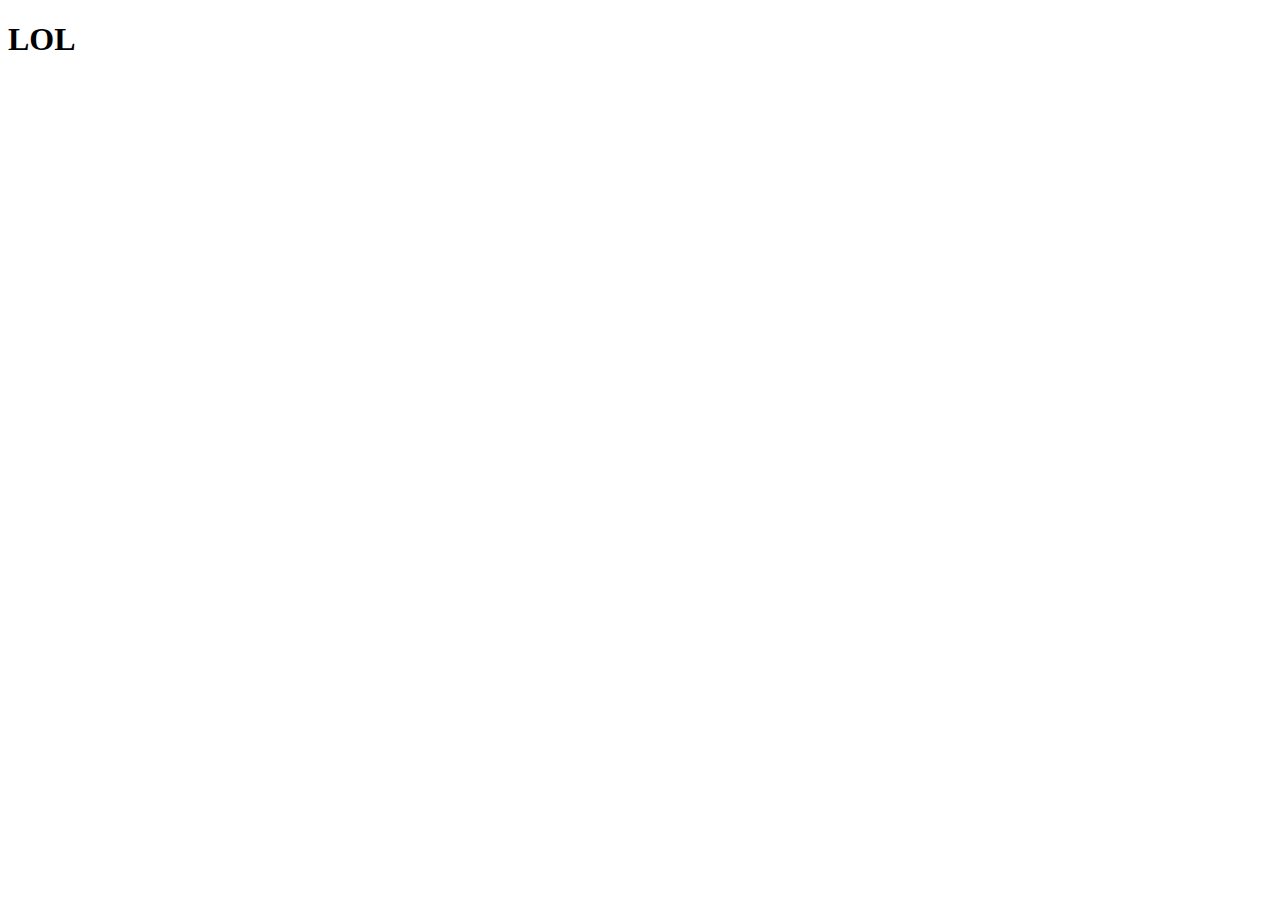
==== index.html @ 767fd8bd "[-] My first page" ====
<!DOCTYPE html>
<html lang="en">

<head>
    <meta charset="UTF-8">
    <meta name="viewport" content="width=device-width, initial-scale=1.0">
    <title>Zakharov on Coursera</title>
</head>

<body>
    <h1>LOL</h1>
</body>

</html>
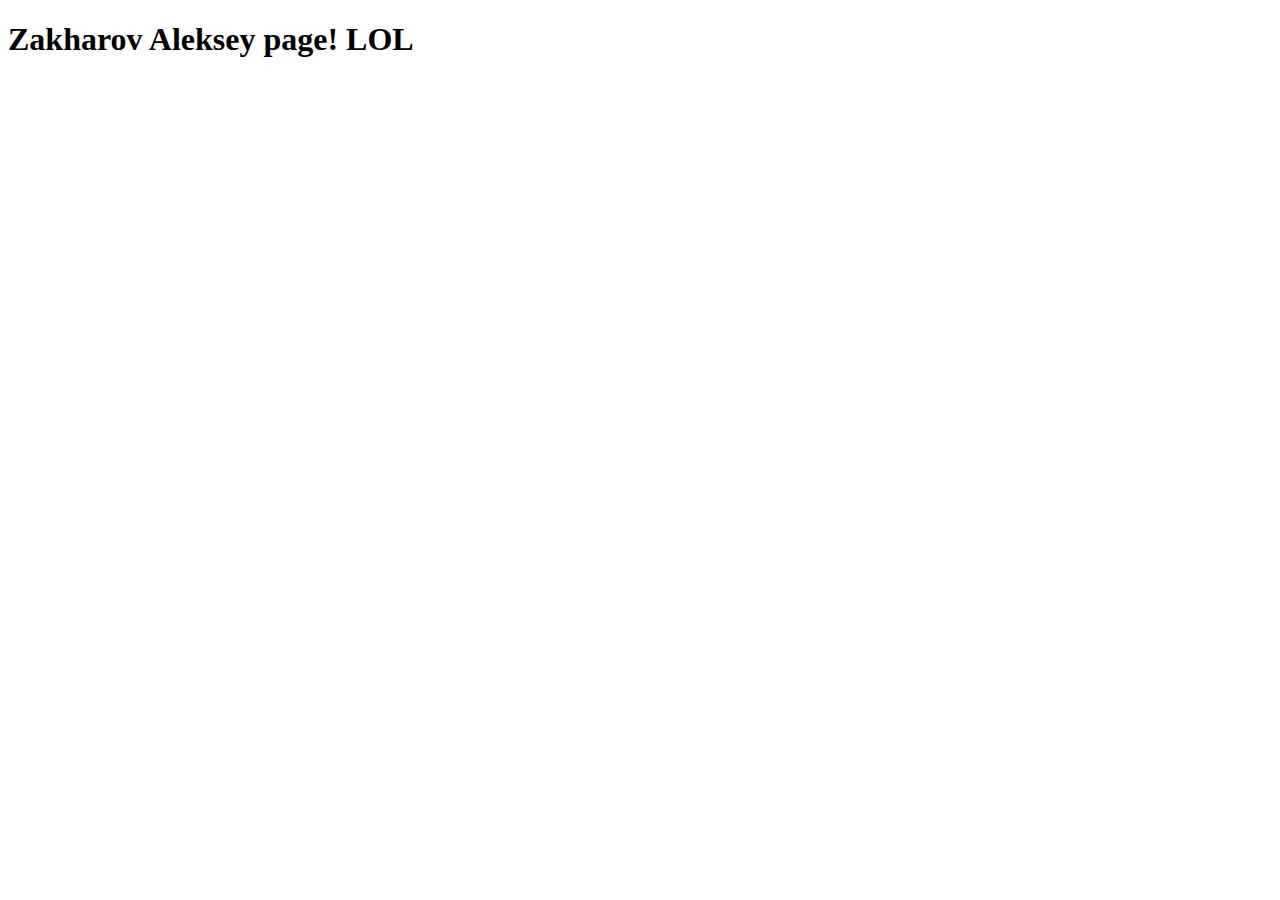
==== commit 9869a75f: "[-] Small changes to initial page" ====
--- a/index.html
+++ b/index.html
@@ -8,7 +8,7 @@
 </head>
 
 <body>
-    <h1>LOL</h1>
+    <h1>Zakharov Aleksey page! LOL</h1>
 </body>
 
 </html>